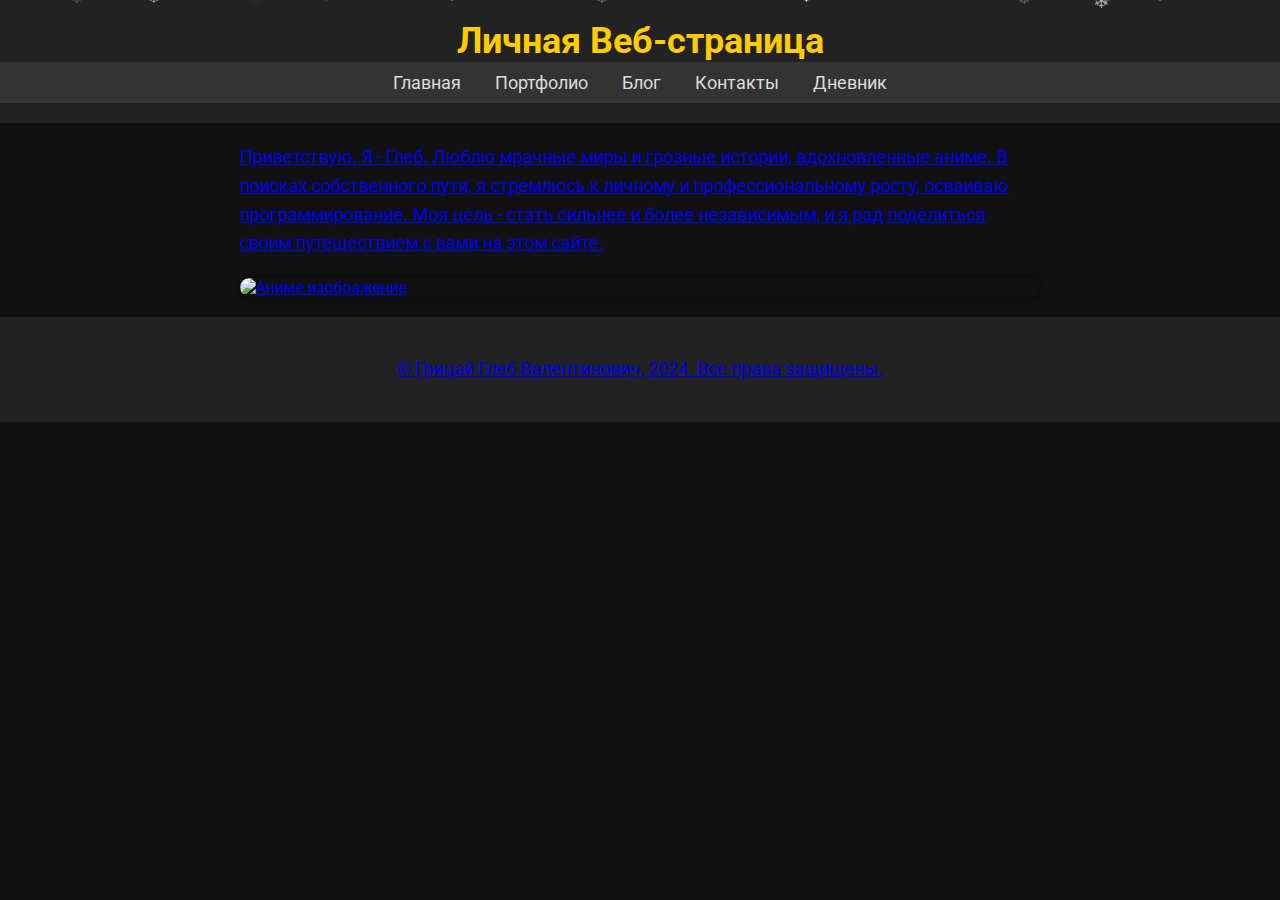
==== index.html @ 2c12ebb1 "Optimize images and update paths" ====
<!DOCTYPE html>
<html lang="en">
<head>
    <meta charset="UTF-8">
    <meta name="viewport" content="width=device-width, initial-scale=1.0">
    <title>Личная Веб-страница Грицая Глеба Валентиновича</title>
    <meta name="description" content="Личная веб-страница Грицая Глеба Валентиновича, демонстрирующая его профессиональные навыки, достижения и проекты.">
    <meta name="keywords" content="Грицай Глеб Валентинович, личная страница, портфолио, блог, контакты, glebon4ik, Likhanays">
    <meta name="author" content="Грицай Глеб Валентинович">
    
    <!-- Open Graph / Facebook -->
    <meta property="og:type" content="website">
    <meta property="og:url" content="https://ваш-сайт.com/">
    <meta property="og:title" content="Личная Веб-страница Грицая Глеба Валентиновича">
    <meta property="og:description" content="Личная веб-страница Грицая Глеба Валентиновича, демонстрирующая его профессиональные навыки, достижения и проекты.">
    <meta property="og:image" content="https://ваш-сайт.com/berserk_character.webp">

    <!-- Twitter -->
    <meta property="twitter:card" content="summary_large_image">
    <meta property="twitter:url" content="https://ваш-сайт.com/">
    <meta property="twitter:title" content="Личная Веб-страница Грицая Глеба Валентиновича">
    <meta property="twitter:description" content="Личная веб-страница Грицая Глеба Валентиновича, демонстрирующая его профессиональные навыки, достижения и проекты.">
    <meta property="twitter:image" content="https://ваш-сайт.com/berserk_character.webp">

    <link href="https://fonts.googleapis.com/css2?family=Roboto:wght@400;700&display=swap" rel="stylesheet">
    <link rel="stylesheet" href="styles.css">
</head>
<body>
    <header>
        <h1>Личная Веб-страница</h1>
        <nav>
            <a href="index.html">Главная</a>
            <a href="portfolio.html">Портфолио</а>
            <a href="blog.html">Блог</а>
            <a href="contact.html">Контакты</а>
            <a href="diary.html">Дневник</а>
        </nav>
    </header>
    <main class="container">
        <p>Приветствую. Я - Глеб. Люблю мрачные миры и грозные истории, вдохновленные аниме. В поисках собственного пути, я стремлюсь к личному и профессиональному росту, осваиваю программирование. Моя цель - стать сильнее и более независимым, и я рад поделиться своим путешествием с вами на этом сайте.</p>
        <img src="berserk_character.webp" alt="Аниме изображение" class="anime-image">
    </main>
    <footer>
        <p>© Грицай Глеб Валентинович, 2024. Все права защищены.</p>
    </footer>
    <script src="snow.js"></script>
</body>
</html>
---- styles.css ----
:root{--background-color:#111;--text-color:#ddd;--accent-color:#ffcc00;--header-footer-bg-color:#222;--nav-bg-color:#333;--font-family:'Roboto',sans-serif}body{font-family:var(--font-family);background-color:var(--background-color);color:var(--text-color);margin:0;padding:0;display:flex;flex-direction:column;min-height:100vh}header,footer{background-color:var(--header-footer-bg-color);text-align:center;padding:20px 0}nav{background-color:var(--nav-bg-color);text-align:center;padding:10px 0}nav a{color:var(--text-color);margin:0 15px;text-decoration:none;font-size:18px}nav a:hover{color:var(--accent-color)}.container{max-width:800px;margin:20px auto;padding:0 20px;flex:1}h1{margin:0;font-size:36px;color:var(--accent-color)}p{font-size:18px;line-height:1.6}.anime-image{max-width:100%;height:auto;display:block;margin:20px auto;border-radius:10px;box-shadow:0 0 10px rgba(0,0,0,0.5)}.snowflake{position:fixed;top:-10px;z-index:1000;color:white;user-select:none;pointer-events:none;animation:fall linear infinite}@keyframes fall{to{transform:translateY(100vh)}}
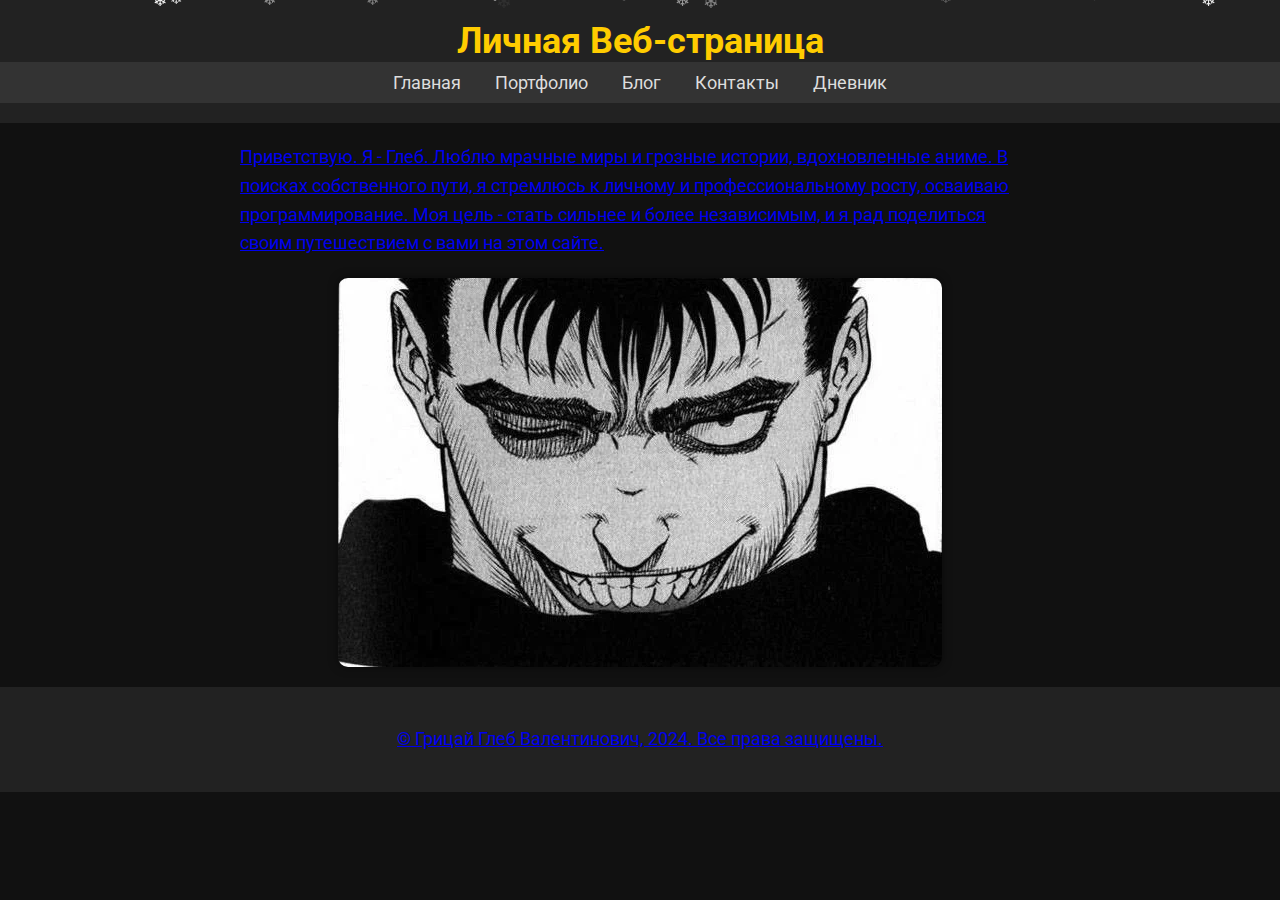
==== commit a5556a41: "Update image path to use WebP format" ====
--- a/index.html
+++ b/index.html
@@ -30,9 +30,9 @@
         <h1>Личная Веб-страница</h1>
         <nav>
             <a href="index.html">Главная</a>
-            <a href="portfolio.html">Портфолио</а>
-            <a href="blog.html">Блог</а>
-            <a href="contact.html">Контакты</а>
+            <a href="portfolio.html">Портфолио</a>
+            <a href="blog.html">Блог</a>
+            <a href="contact.html">Контакты</a>
             <a href="diary.html">Дневник</а>
         </nav>
     </header>
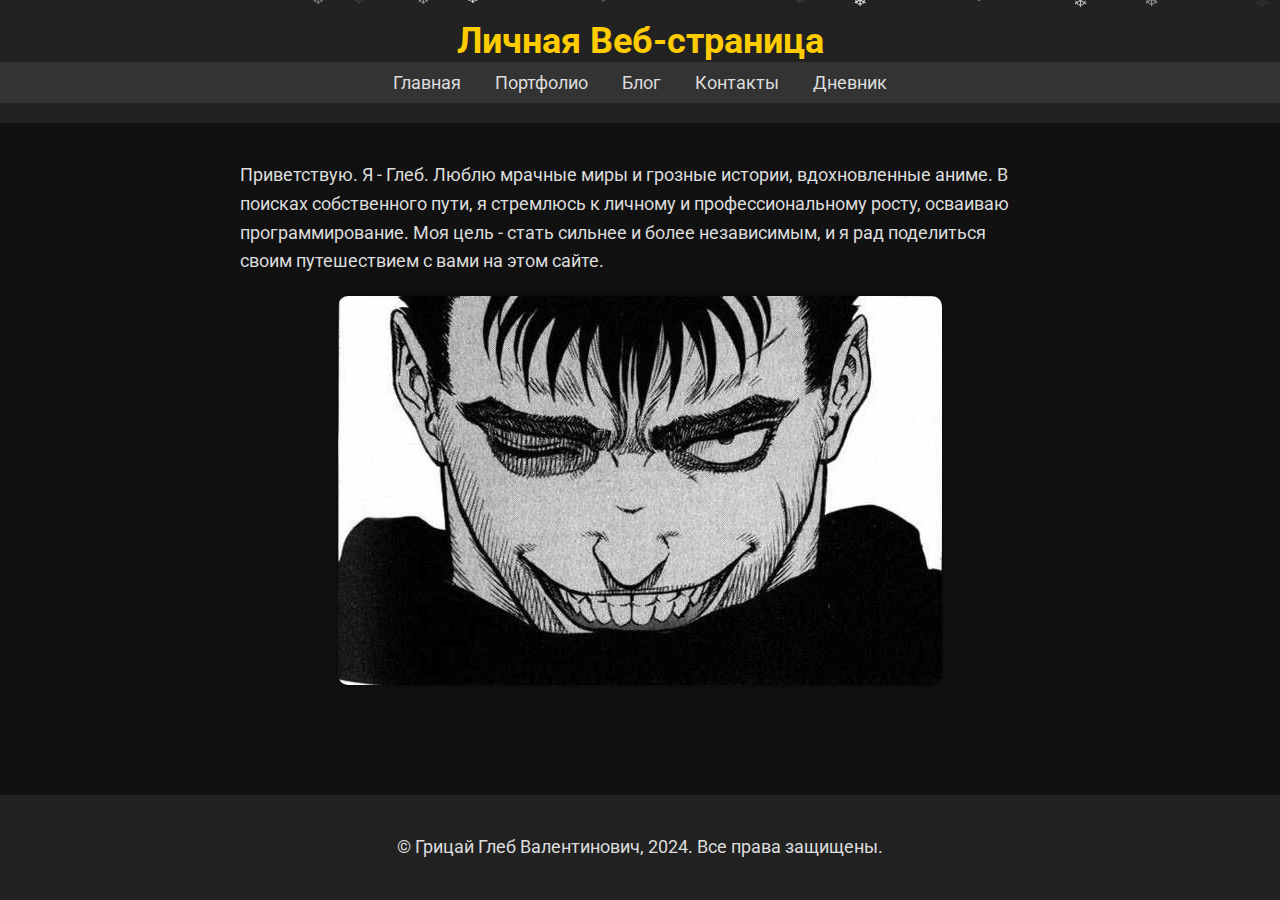
==== commit a3325ce3: "Add Google Analytics tracking code" ====
--- a/index.html
+++ b/index.html
@@ -24,6 +24,16 @@
 
     <link href="https://fonts.googleapis.com/css2?family=Roboto:wght@400;700&display=swap" rel="stylesheet">
     <link rel="stylesheet" href="styles.css">
+
+    <!-- Google tag (gtag.js) -->
+    <script async src="https://www.googletagmanager.com/gtag/js?id=G-KXKTDL1S8Z"></script>
+    <script>
+      window.dataLayer = window.dataLayer || [];
+      function gtag(){dataLayer.push(arguments);}
+      gtag('js', new Date());
+
+      gtag('config', 'G-KXKTDL1S8Z');
+    </script>
 </head>
 <body>
     <header>
@@ -33,7 +43,7 @@
             <a href="portfolio.html">Портфолио</a>
             <a href="blog.html">Блог</a>
             <a href="contact.html">Контакты</a>
-            <a href="diary.html">Дневник</а>
+            <a href="diary.html">Дневник</a>
         </nav>
     </header>
     <main class="container">
--- a/styles.css
+++ b/styles.css
@@ -1 +1,120 @@
-:root{--background-color:#111;--text-color:#ddd;--accent-color:#ffcc00;--header-footer-bg-color:#222;--nav-bg-color:#333;--font-family:'Roboto',sans-serif}body{font-family:var(--font-family);background-color:var(--background-color);color:var(--text-color);margin:0;padding:0;display:flex;flex-direction:column;min-height:100vh}header,footer{background-color:var(--header-footer-bg-color);text-align:center;padding:20px 0}nav{background-color:var(--nav-bg-color);text-align:center;padding:10px 0}nav a{color:var(--text-color);margin:0 15px;text-decoration:none;font-size:18px}nav a:hover{color:var(--accent-color)}.container{max-width:800px;margin:20px auto;padding:0 20px;flex:1}h1{margin:0;font-size:36px;color:var(--accent-color)}p{font-size:18px;line-height:1.6}.anime-image{max-width:100%;height:auto;display:block;margin:20px auto;border-radius:10px;box-shadow:0 0 10px rgba(0,0,0,0.5)}.snowflake{position:fixed;top:-10px;z-index:1000;color:white;user-select:none;pointer-events:none;animation:fall linear infinite}@keyframes fall{to{transform:translateY(100vh)}}
+:root {
+    --background-color: #111;
+    --text-color: #ddd;
+    --accent-color: #ffcc00;
+    --header-footer-bg-color: #222;
+    --nav-bg-color: #333;
+    --font-family: 'Roboto', sans-serif;
+}
+
+body {
+    font-family: var(--font-family);
+    background-color: var(--background-color);
+    color: var(--text-color);
+    margin: 0;
+    padding: 0;
+    display: flex;
+    flex-direction: column;
+    min-height: 100vh;
+}
+
+header, footer {
+    background-color: var(--header-footer-bg-color);
+    text-align: center;
+    padding: 20px 0;
+}
+
+nav {
+    background-color: var(--nav-bg-color);
+    text-align: center;
+    padding: 10px 0;
+}
+
+nav a {
+    color: var(--text-color);
+    margin: 0 15px;
+    text-decoration: none;
+    font-size: 18px;
+}
+
+nav a:hover {
+    color: var(--accent-color);
+}
+
+.container {
+    max-width: 800px;
+    margin: 20px auto;
+    padding: 0 20px;
+    flex: 1;
+}
+
+h1 {
+    margin: 0;
+    font-size: 36px;
+    color: var(--accent-color);
+}
+
+p {
+    font-size: 18px;
+    line-height: 1.6;
+}
+
+.anime-image {
+    max-width: 100%;
+    height: auto;
+    display: block;
+    margin: 20px auto;
+    border-radius: 10px;
+    box-shadow: 0 0 10px rgba(0, 0, 0, 0.5);
+}
+
+.snowflake {
+    position: fixed;
+    top: -10px;
+    z-index: 1000;
+    color: white;
+    user-select: none;
+    pointer-events: none;
+    animation: fall linear infinite;
+}
+
+@keyframes fall {
+    to {
+        transform: translateY(100vh);
+    }
+}
+
+/* Media Queries for Responsive Design */
+@media (max-width: 768px) {
+    nav a {
+        display: block;
+        margin: 10px 0;
+    }
+
+    h1 {
+        font-size: 28px;
+    }
+
+    p {
+        font-size: 16px;
+    }
+}
+
+@media (max-width: 480px) {
+    header, footer {
+        padding: 10px 0;
+    }
+
+    nav a {
+        margin: 5px 0;
+        font-size: 16px;
+    }
+
+    h1 {
+        font-size: 24px;
+    }
+
+    p {
+        font-size: 14px;
+    }
+}
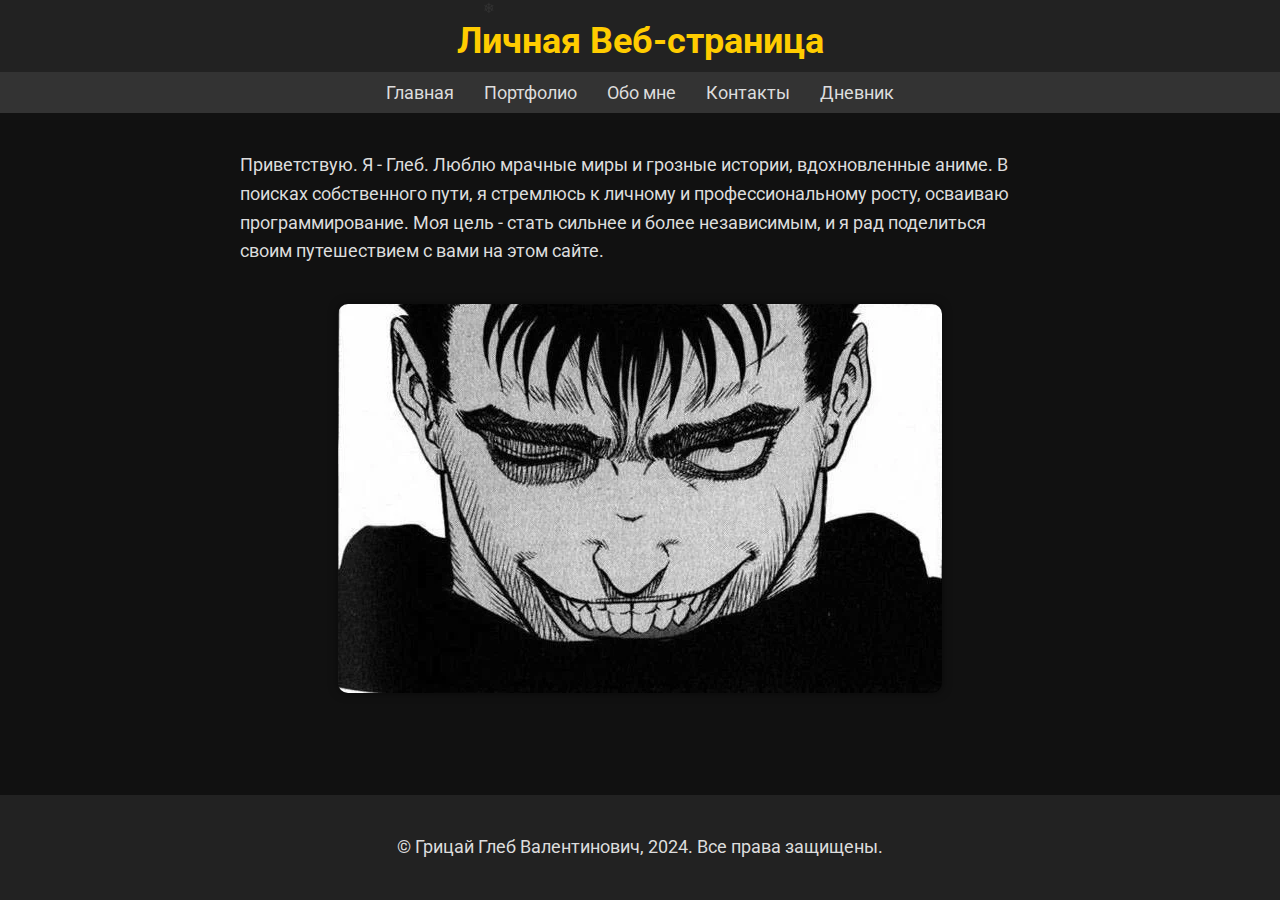
==== commit 3dd6b143: "Replace blog section with about me section" ====
--- a/index.html
+++ b/index.html
@@ -5,7 +5,7 @@
     <meta name="viewport" content="width=device-width, initial-scale=1.0">
     <title>Личная Веб-страница Грицая Глеба Валентиновича</title>
     <meta name="description" content="Личная веб-страница Грицая Глеба Валентиновича, демонстрирующая его профессиональные навыки, достижения и проекты.">
-    <meta name="keywords" content="Грицай Глеб Валентинович, личная страница, портфолио, блог, контакты, glebon4ik, Likhanays">
+    <meta name="keywords" content="Грицай Глеб Валентинович, личная страница, портфолио, обо мне, контакты, glebon4ik, Likhanays">
     <meta name="author" content="Грицай Глеб Валентинович">
     
     <!-- Open Graph / Facebook -->
@@ -41,7 +41,7 @@
         <nav>
             <a href="index.html">Главная</a>
             <a href="portfolio.html">Портфолио</a>
-            <a href="blog.html">Блог</a>
+            <a href="blog.html">Обо мне</a>
             <a href="contact.html">Контакты</a>
             <a href="diary.html">Дневник</a>
         </nav>
--- a/styles.css
+++ b/styles.css
@@ -28,6 +28,11 @@
     background-color: var(--nav-bg-color);
     text-align: center;
     padding: 10px 0;
+    display: flex;
+    justify-content: center; /* Центрируем навигационные элементы */
+    align-items: center; /* Центрируем по вертикали */
+    margin-top: 10px; /* Отступ сверху */
+    margin-bottom: -20px; /* Отступ снизу для перемещения панели */
 }
 
 nav a {
@@ -35,6 +40,7 @@
     margin: 0 15px;
     text-decoration: none;
     font-size: 18px;
+    display: inline-block;
 }
 
 nav a:hover {
@@ -46,6 +52,8 @@
     margin: 20px auto;
     padding: 0 20px;
     flex: 1;
+    display: flex;
+    flex-direction: column;
 }
 
 h1 {
@@ -68,6 +76,63 @@
     box-shadow: 0 0 10px rgba(0, 0, 0, 0.5);
 }
 
+.skill, .blog-post, .contact-info, .diary-entry, .coming-soon {
+    background-color: var(--header-footer-bg-color);
+    margin: 10px 0;
+    padding: 10px;
+    border-radius: 5px;
+    color: var(--text-color);
+}
+
+.skill h2, .blog-post h2, .diary-entry h2, .coming-soon h2 {
+    margin: 0;
+    font-size: 24px;
+    color: var(--accent-color);
+}
+
+.skill p, .blog-post p, .diary-entry p, .coming-soon p {
+    margin: 10px 0 0;
+    font-size: 18px;
+}
+.about-me {
+    background-color: var(--header-footer-bg-color);
+    margin: 20px 0;
+    padding: 20px;
+    border-radius: 5px;
+    color: var(--text-color);
+}
+
+.about-me h2 {
+    margin: 20px 0 10px;
+    font-size: 28px;
+    color: var(--accent-color);
+}
+
+.about-me p {
+    font-size: 18px;
+    line-height: 1.6;
+}
+
+
+.contact-info p {
+    display: flex;
+    align-items: center;
+    font-size: 18px;
+    margin: 10px 0;
+}
+
+.contact-info i {
+    font-size: 24px; /* Увеличение размера логотипов */
+    margin-right: 10px;
+    color: var(--accent-color);
+}
+
+footer {
+    margin-top: auto;
+    color: var(--text-color);
+    width: 100%;
+}
+
 .snowflake {
     position: fixed;
     top: -10px;
@@ -79,13 +144,20 @@
 }
 
 @keyframes fall {
-    to {
+    0% {
+        transform: translateY(0);
+    }
+    100% {
         transform: translateY(100vh);
     }
 }
 
 /* Media Queries for Responsive Design */
 @media (max-width: 768px) {
+    nav {
+        flex-direction: column; /* Вертикальное расположение навигации на узких экранах */
+    }
+
     nav a {
         display: block;
         margin: 10px 0;
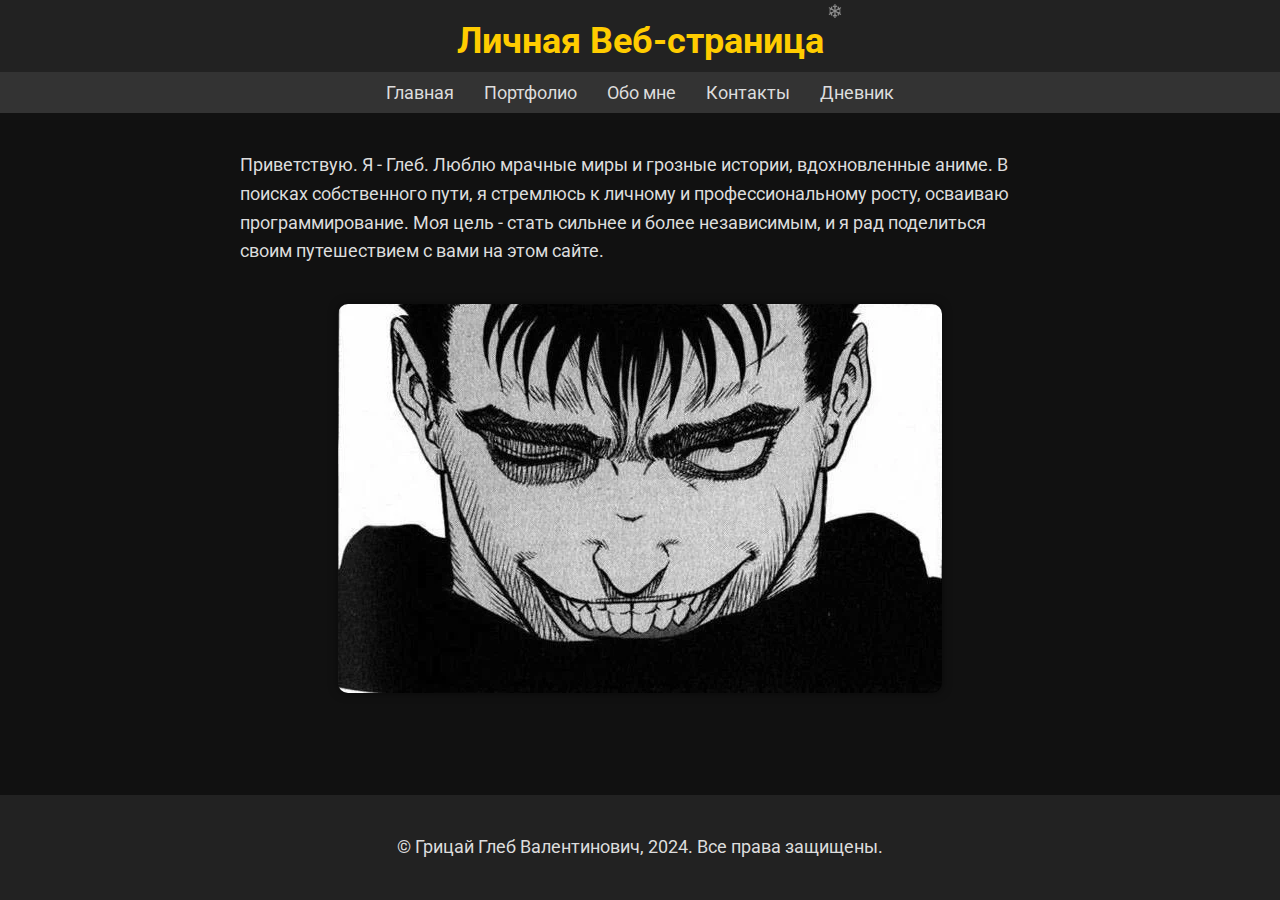
==== commit 7a9e1982: "Replace blog section with about me section" ====
--- a/index.html
+++ b/index.html
@@ -41,7 +41,7 @@
         <nav>
             <a href="index.html">Главная</a>
             <a href="portfolio.html">Портфолио</a>
-            <a href="blog.html">Обо мне</a>
+            <a href="about.html">Обо мне</a>
             <a href="contact.html">Контакты</a>
             <a href="diary.html">Дневник</a>
         </nav>
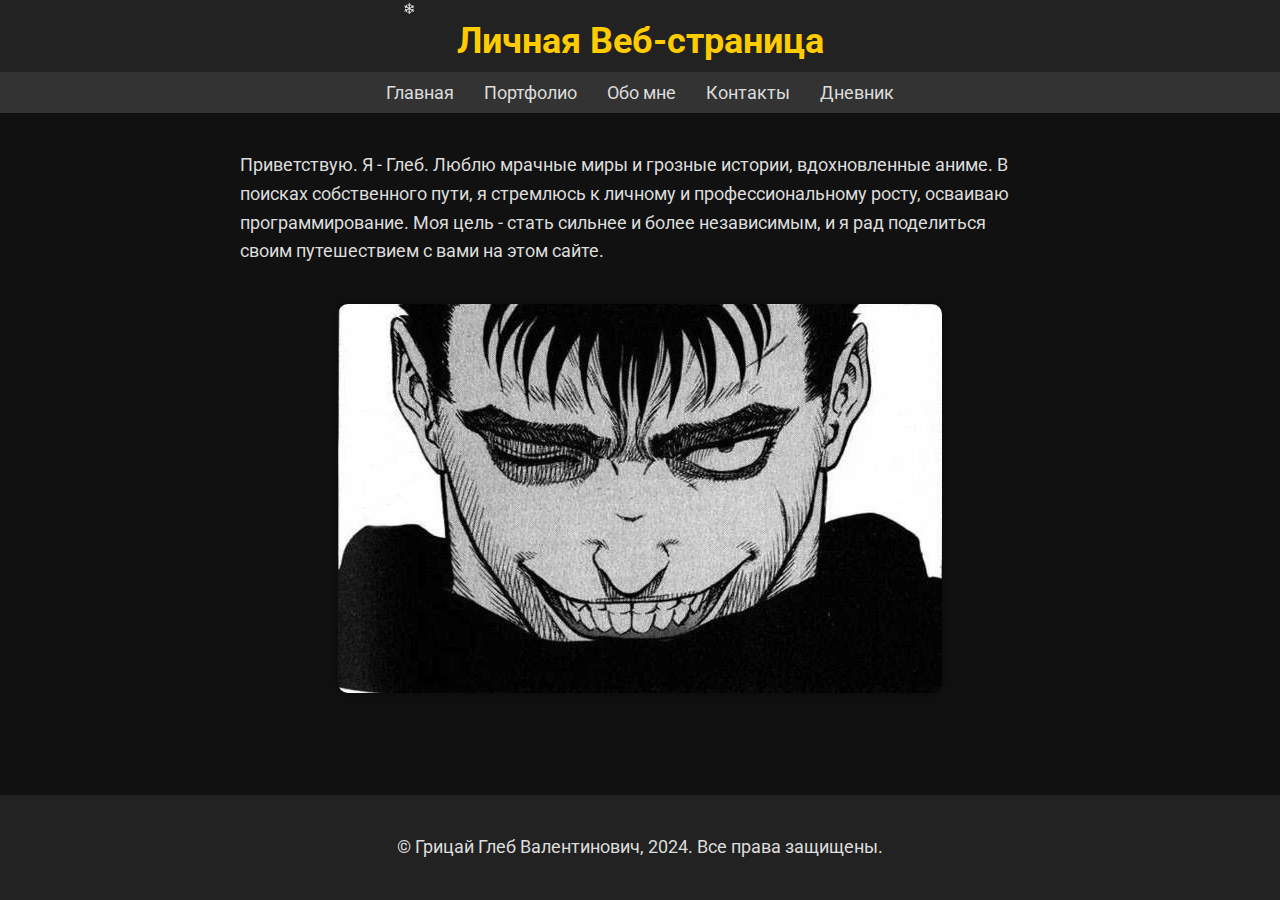
==== commit df51ae9a: "Updated meta tags and URLs to https://glebon4ik.github.io/" ====
--- a/index.html
+++ b/index.html
@@ -10,17 +10,17 @@
     
     <!-- Open Graph / Facebook -->
     <meta property="og:type" content="website">
-    <meta property="og:url" content="https://ваш-сайт.com/">
+    <meta property="og:url" content="https://glebon4ik.github.io/">
     <meta property="og:title" content="Личная Веб-страница Грицая Глеба Валентиновича">
     <meta property="og:description" content="Личная веб-страница Грицая Глеба Валентиновича, демонстрирующая его профессиональные навыки, достижения и проекты.">
-    <meta property="og:image" content="https://ваш-сайт.com/berserk_character.webp">
+    <meta property="og:image" content="https://glebon4ik.github.io/berserk_character.webp">
 
     <!-- Twitter -->
     <meta property="twitter:card" content="summary_large_image">
-    <meta property="twitter:url" content="https://ваш-сайт.com/">
+    <meta property="twitter:url" content="https://glebon4ik.github.io/">
     <meta property="twitter:title" content="Личная Веб-страница Грицая Глеба Валентиновича">
     <meta property="twitter:description" content="Личная веб-страница Грицая Глеба Валентиновича, демонстрирующая его профессиональные навыки, достижения и проекты.">
-    <meta property="twitter:image" content="https://ваш-сайт.com/berserk_character.webp">
+    <meta property="twitter:image" content="https://glebon4ik.github.io/berserk_character.webp">
 
     <link href="https://fonts.googleapis.com/css2?family=Roboto:wght@400;700&display=swap" rel="stylesheet">
     <link rel="stylesheet" href="styles.css">
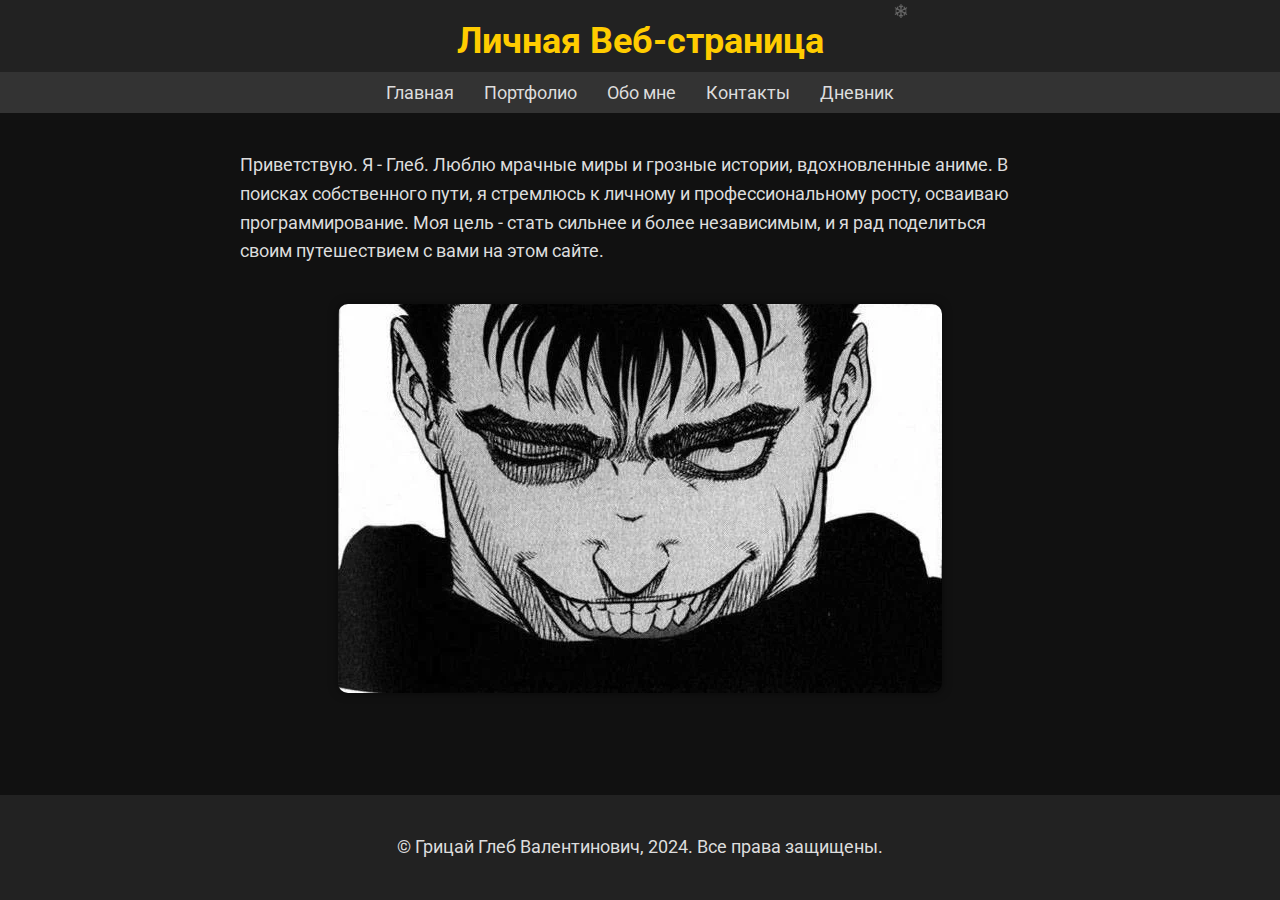
==== commit 4520550c: "Added Google Search Console validation meta tag" ====
--- a/index.html
+++ b/index.html
@@ -7,6 +7,7 @@
     <meta name="description" content="Личная веб-страница Грицая Глеба Валентиновича, демонстрирующая его профессиональные навыки, достижения и проекты.">
     <meta name="keywords" content="Грицай Глеб Валентинович, личная страница, портфолио, обо мне, контакты, glebon4ik, Likhanays">
     <meta name="author" content="Грицай Глеб Валентинович">
+    <meta name="google-site-verification" content="cKX_3YQr_PszIKOvIlAqCyMS-BP1Bshy3MkbSqw7KQY" />
     
     <!-- Open Graph / Facebook -->
     <meta property="og:type" content="website">
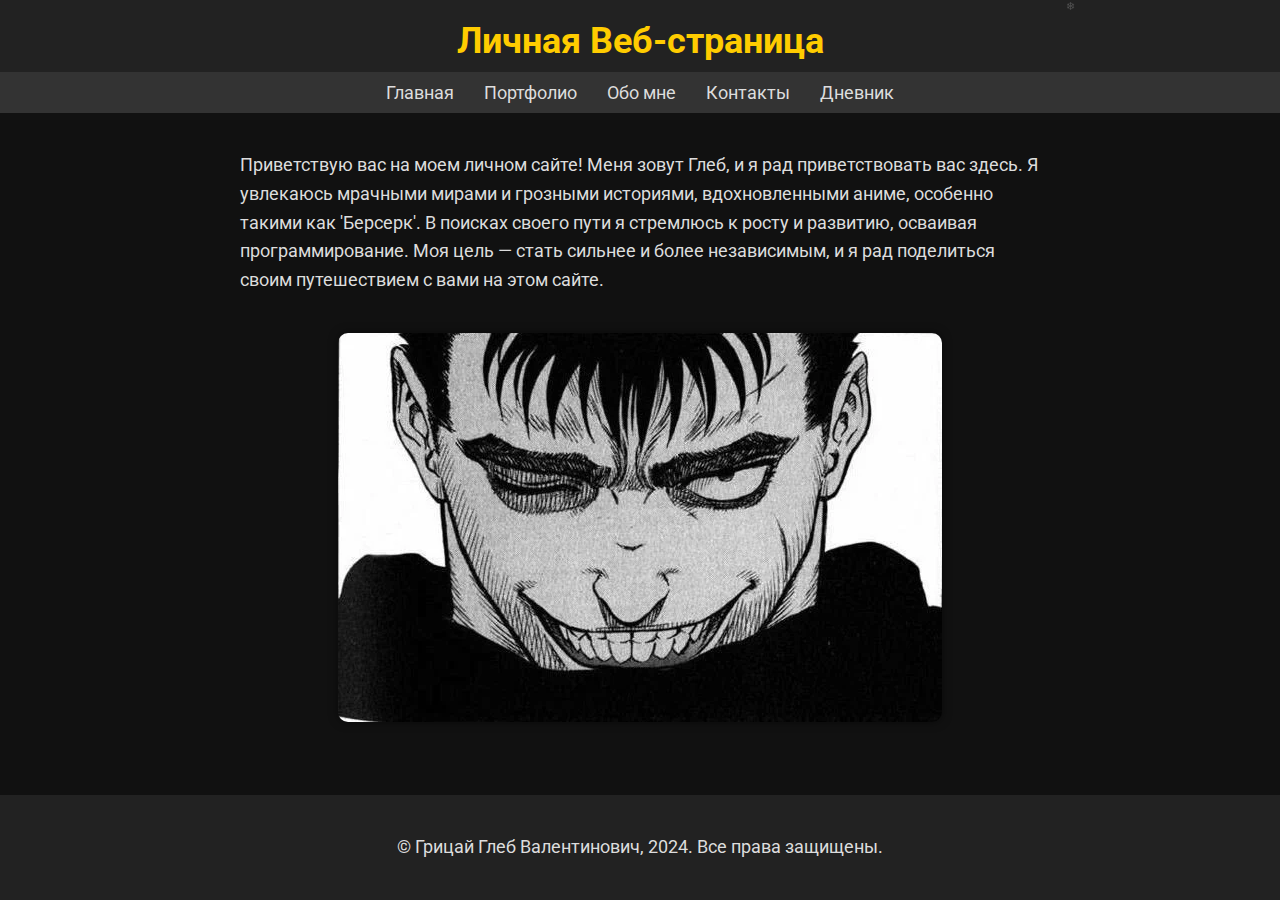
==== commit 4fb9857f: "Updated welcome text on the main page" ====
--- a/index.html
+++ b/index.html
@@ -48,7 +48,7 @@
         </nav>
     </header>
     <main class="container">
-        <p>Приветствую. Я - Глеб. Люблю мрачные миры и грозные истории, вдохновленные аниме. В поисках собственного пути, я стремлюсь к личному и профессиональному росту, осваиваю программирование. Моя цель - стать сильнее и более независимым, и я рад поделиться своим путешествием с вами на этом сайте.</p>
+        <p>Приветствую вас на моем личном сайте! Меня зовут Глеб, и я рад приветствовать вас здесь. Я увлекаюсь мрачными мирами и грозными историями, вдохновленными аниме, особенно такими как 'Берсерк'. В поисках своего пути я стремлюсь к росту и развитию, осваивая программирование. Моя цель — стать сильнее и более независимым, и я рад поделиться своим путешествием с вами на этом сайте.</p>
         <img src="berserk_character.webp" alt="Аниме изображение" class="anime-image">
     </main>
     <footer>
